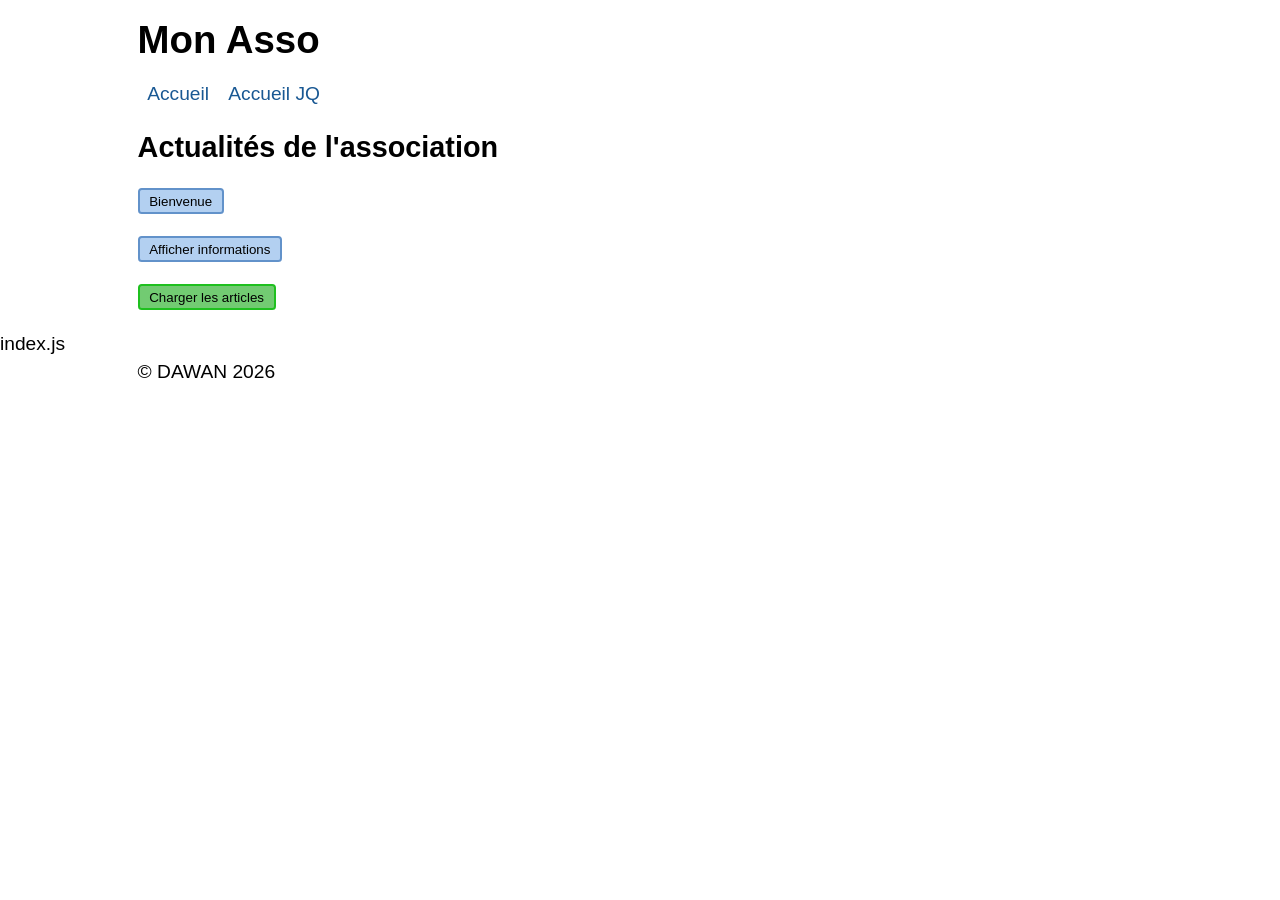
==== index.html @ 91aebe5f "Mise en place du git" ====
<!DOCTYPE html>
<html lang="fr">
<head>
    <meta charset="UTF-8">
    <meta name="viewport" content="width=device-width, initial-scale=1.0">
    <title>Mon asso - Accueil</title>
    <link rel="stylesheet" href="./css/index.css" />
    <script src="./js/index.js" defer></script>
</head>
<body>
    <header>
        <div class="conteneur">
            <h1>Mon Asso</h1>
        </div>
    </header>
    <nav>
        <div class="conteneur">
            <ul role="navigation" class="navigation">
                <li><a href="./index.html" title="lien vers l'accueil">Accueil</a></li>
                <li><a href="./index-jq.html" title="lien vers l'accueil JQuery">Accueil JQ</a></li>
            </ul>
        </div>
    </nav>
    <aside class="conteneur">
        <div id="last-info" class="hidden">
            <p>
                Lorem ipsum dolor sit amet consectetur adipisicing elit. Exercitationem repudiandae atque voluptatem reiciendis quod! Rem error animi, corrupti laudantium officia, ipsa suscipit nobis maiores eius aperiam dolor et molestiae architecto!
            </p>
            <p>
                <button id="close-info" class="btn btn-neutre">Fermer</button>
            </p>
        </div>
    </aside>
    <main class="conteneur">
        <h2>Actualités de l'association</h2>
        <p>
            <button role="button" class="btn btn-info" id="welcomeButton">Bienvenue</button>
        </p>
        <p>
            <button role="button" class="btn btn-info" id="info">Afficher informations</button>
        </p>
        <p>
            <button role="button" id="loadArticles" class="btn btn-ok">Charger les articles</button>
        </p>
        <section id="articles" class="catalog">
        </section>
    </main>
    <footer>index.js
        <div class="conteneur">
            &copy; DAWAN 2026  
        </div>
    </footer>
</body>
</html>
---- css/index.css ----
:root{
    font-family: Arial, Helvetica, sans-serif;
    font-size: 1.2rem;
    line-height: 1.5rem;
    --bg-color-main: white;
    --nav-link: rgb(25, 88, 147);
    --info-bg-color: rgb(179, 208, 241);
    --info-bg-color-active: rgb(113, 152, 196);
    --info-color: white;
    --info-border-color: rgb(98, 146, 202);
    --info-border-color-active: rgb(58, 87, 121);
    --ok-bg-color: rgb(114, 203, 114);
    --ok-bg-color-active: rgb(22, 198, 22);
    --ok-color: white;
    --ok-border-color: rgb(31, 192, 31);
    --ok-border-color-active: rgb(25, 155, 25);
}

*, *::before, *::after{
    box-sizing: border-box;
}

body{
    margin: 0;
}

.btn{
    padding: 0.2rem 0.5rem;
    border-radius: 0.2rem;
    border-style: solid;
    border-color: transparent;
    background-color: transparent;
}

.btn-info{
    background-color: var(--info-bg-color);
    border-color: var(--info-border-color);
}

.btn-info:hover,
.btn-info:focus,
.btn-info:focus-visible{
    outline: 0;
    background-color: var(--info-bg-color-active);
    color: var(--info-color);
    border-color: var(--info-border-color-active);
}

.btn-ok{
    background-color: var(--ok-bg-color);
    border-color: var(--ok-border-color);
}

.btn-ok:hover,
.btn-ok:focus,
.btn-ok:focus-visible{
    outline: 0;
    background-color: var(--ok-bg-color-active);
    color: var(--ok-color);
    border-color: var(--ok-border-color-active);
}

.conteneur{
    width: 100%;
    padding-left: 0.5rem;
    padding-right: 0.5rem;
    margin-left: auto;
    margin-right: auto;
}

ul.navigation{
    list-style-type: none;
    padding: 0;
}

ul.navigation a{
    color: var(--nav-link);
    text-decoration: none;
    display: block;
    padding-left: 0.5rem;
    padding-right: 0.5rem;
}

ul.navigation a:hover,
ul.navigation a:focus, 
ul.navigation a:focus-visible{
    outline: 0;
    background-color: var(--nav-link);
    color: var(--bg-color-main);
}

.hidden{
    display: none;
}

.border{
    border: 1px solid black;
}


.catalog > *{
    max-width: 100%;
    margin-top: 0.5rem;
    margin-bottom: 0.5rem;
    padding: 0.5rem;
    border-radius: 0.2rem;
}

.catalog article:hover{
    box-shadow: 1px 1px 2px #333;
}

.catalog .highlight{
    transform: scale(1.1);
}

@media screen AND (min-width: 600px) {
    .conteneur{
        width: 90%;
    }
    
    .navigation{
        display: flex;
        flex-wrap: wrap;
    }
    
    .catalog{
        display: flex;
        flex-wrap: wrap;
        justify-content: space-between;
    }

    .catalog > *{
        max-width: calc( 50% - 0.5rem);
    }
}

@media screen AND (min-width: 1000px) {
    .conteneur{
        width: 80%;
    }

    .catalog > *{
        max-width: calc( (100% / 3) - 0.5rem);
    }
}
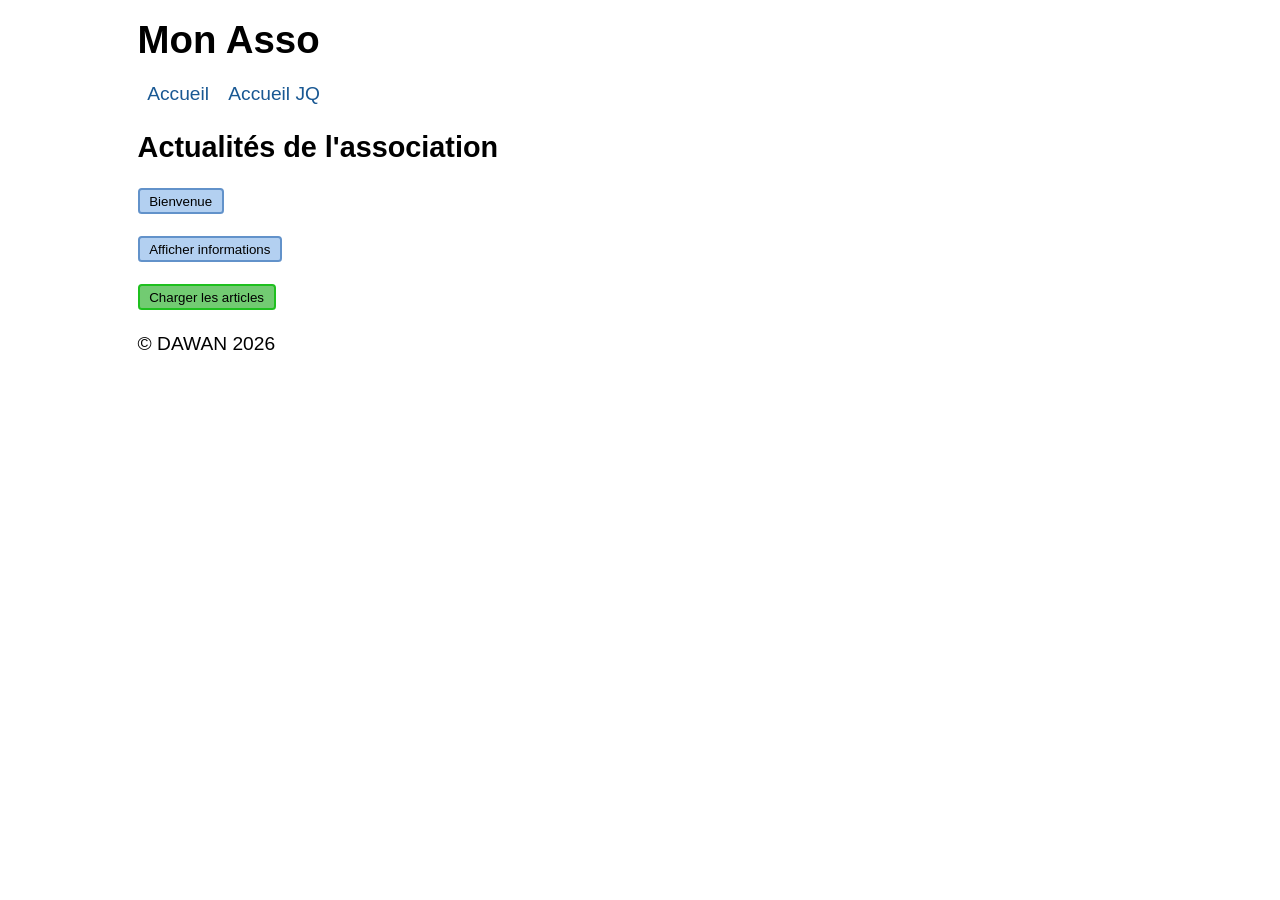
==== commit b98c5e1d: "Mise en place du git" ====
--- a/index.html
+++ b/index.html
@@ -45,7 +45,7 @@
         <section id="articles" class="catalog">
         </section>
     </main>
-    <footer>index.js
+    <footer>
         <div class="conteneur">
             &copy; DAWAN 2026  
         </div>
